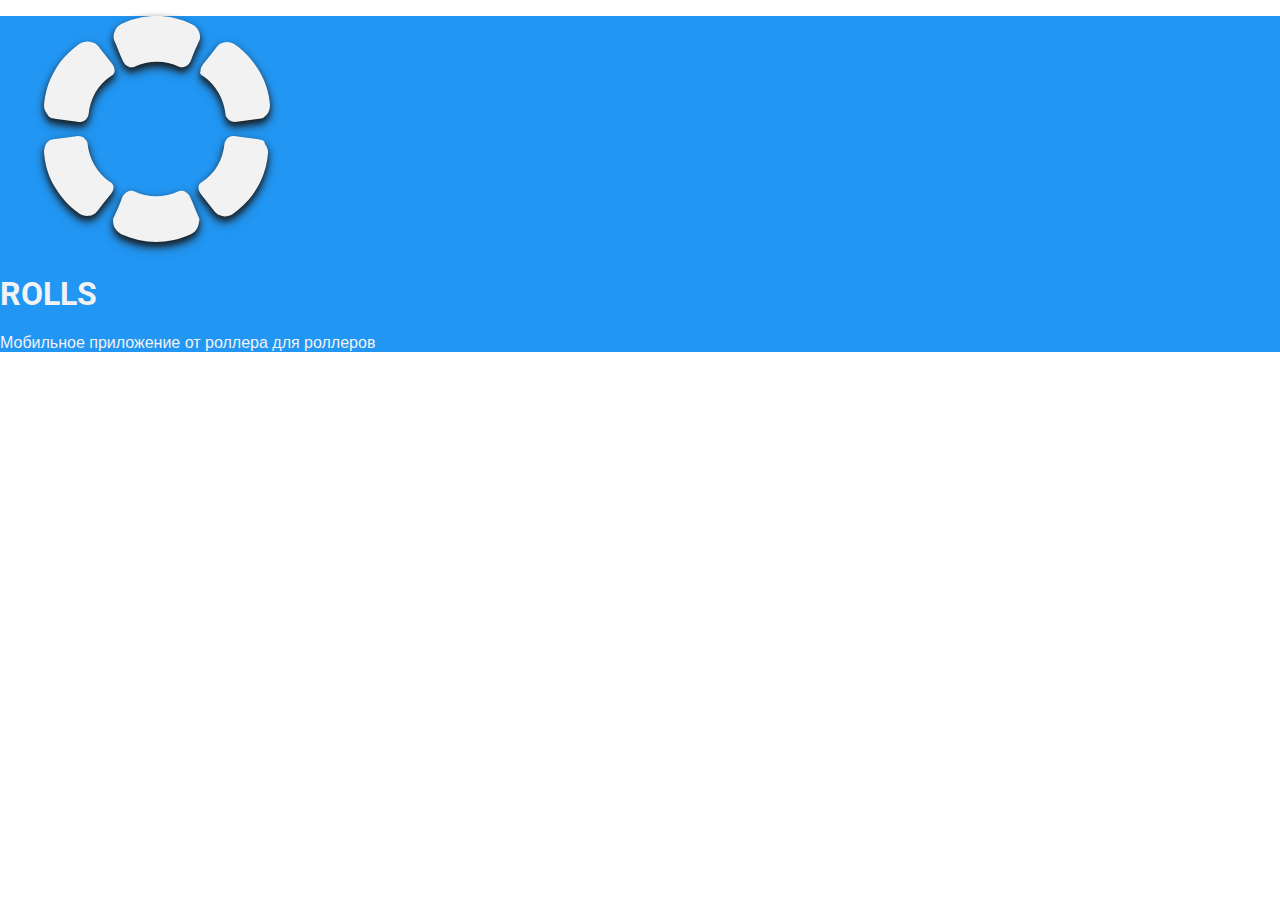
==== index.html @ 948e3eb6 "Initial commit" ====
<!DOCTYPE html>
<html>
  <head>
    <meta charset="utf-8">
    <!-- <meta name="viewport" content="width=device-width, initial-scale=1"> -->
    <title>Rolls App</title>
    <meta name="description" content="Приложение для роллеров и обучение трюкам">
    <link rel="icon" type="image/png" href="img/icon32.png">
    <link rel="stylesheet" href="css/normalize.css">
    <link rel="stylesheet" href="css/main.css">
  </head>
  <body>
    <div class="container">
        <header>
          <div class="container">
            <figure>
              <img class="main-icon" src="img/main-icon.svg" alt="Главный логотип приложения">
            </figure>
            <h1>ROLLS</h1>
            <p>Мобильное приложение от роллера для роллеров</p>
          </div>
        </header>
    </div>
  </body>
</html>
---- css/main.css ----
@import url('https://fonts.googleapis.com/css?family=Roboto+Condensed:300,400&subset=cyrillic,cyrillic-ext,latin-ext');
@import url('https://fonts.googleapis.com/css?family=Roboto:400,700&subset=cyrillic,cyrillic-ext,latin-ext');

* {
  font-family: "Roboto-Condensed", sans-serif;
  color: #f2f2f2;
}

h1, h2, h3, h4, h5, h6 {
  font-family: "Roboto", sans-serif;
}

header {
  background-color: #2196F3;
}

.main-icon {
  -webkit-filter: drop-shadow(0px 4px 4px #222);
  filter: drop-shadow(0 4px 4px #222);
}

@media (max-width: 600px) {

  header {
    text-align: center;
  }

  .container {
    display: flex;
    flex-direction: column;
  }

}
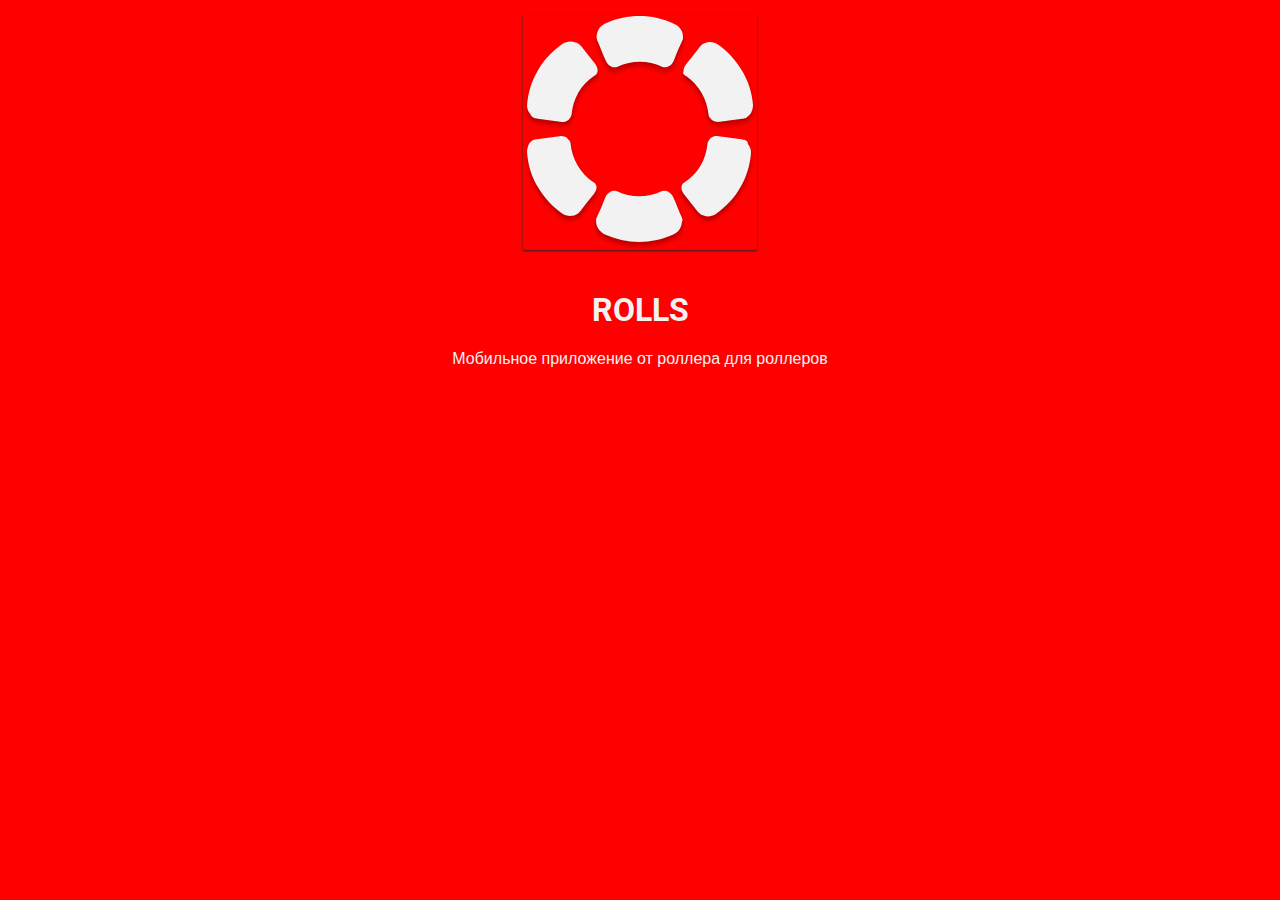
==== commit 9481c540: "Понял зачем нужно метатаг viewport, начал делать ленту в углу хедера" ====
--- a/index.html
+++ b/index.html
@@ -1,25 +1,31 @@
 <!DOCTYPE html>
 <html>
-  <head>
-    <meta charset="utf-8">
-    <!-- <meta name="viewport" content="width=device-width, initial-scale=1"> -->
-    <title>Rolls App</title>
-    <meta name="description" content="Приложение для роллеров и обучение трюкам">
-    <link rel="icon" type="image/png" href="img/icon32.png">
-    <link rel="stylesheet" href="css/normalize.css">
-    <link rel="stylesheet" href="css/main.css">
-  </head>
-  <body>
-    <div class="container">
-        <header>
-          <div class="container">
-            <figure>
-              <img class="main-icon" src="img/main-icon.svg" alt="Главный логотип приложения">
-            </figure>
-            <h1>ROLLS</h1>
-            <p>Мобильное приложение от роллера для роллеров</p>
-          </div>
-        </header>
+
+<head>
+  <meta charset="utf-8">
+  <meta name="viewport" content="width=device-width, initial-scale=1">
+  <title>Rolls App</title>
+  <meta name="description" content="Приложение для роллеров и обучение трюкам">
+  <link rel="icon" type="image/png" href="img/icon32.png">
+  <link rel="stylesheet" href="css/normalize.css">
+  <link rel="stylesheet" href="css/main.css">
+</head>
+
+<body>
+  <header>
+    <div class="ribbon-container">
+      <div class="ribbon">
+        
+      </div>
     </div>
-  </body>
+    <div class="header-container">
+      <figure class="no-margin">
+        <img class="main-icon" src="img/main-icon.svg" alt="Главный логотип приложения">
+      </figure>
+      <h1>ROLLS</h1>
+      <p>Мобильное приложение от роллера для роллеров</p>
+    </div>
+  </header>
+</body>
+
 </html>
--- a/css/main.css
+++ b/css/main.css
@@ -1,9 +1,11 @@
 @import url('https://fonts.googleapis.com/css?family=Roboto+Condensed:300,400&subset=cyrillic,cyrillic-ext,latin-ext');
 @import url('https://fonts.googleapis.com/css?family=Roboto:400,700&subset=cyrillic,cyrillic-ext,latin-ext');
 
-* {
+body {
   font-family: "Roboto-Condensed", sans-serif;
+  font-size: 100%;
   color: #f2f2f2;
+  box-sizing: border-box;
 }
 
 h1, h2, h3, h4, h5, h6 {
@@ -12,22 +14,23 @@
 
 header {
   background-color: #2196F3;
+  text-align: center;
 }
 
 .main-icon {
-  -webkit-filter: drop-shadow(0px 4px 4px #222);
-  filter: drop-shadow(0 4px 4px #222);
+  -webkit-filter: drop-shadow(0px 1px 1px #222);
+  filter: drop-shadow(0 1px 1px #222);
+  margin: 1em 2em;
 }
 
-@media (max-width: 600px) {
+.no-margin {
+  margin: 0;
+}
 
-  header {
-    text-align: center;
+/**************** Media Queries *****************/
+
+@media only screen and (min-width: 480px) {
+  * {
+    background-color: red;
   }
-
-  .container {
-    display: flex;
-    flex-direction: column;
-  }
-
 }
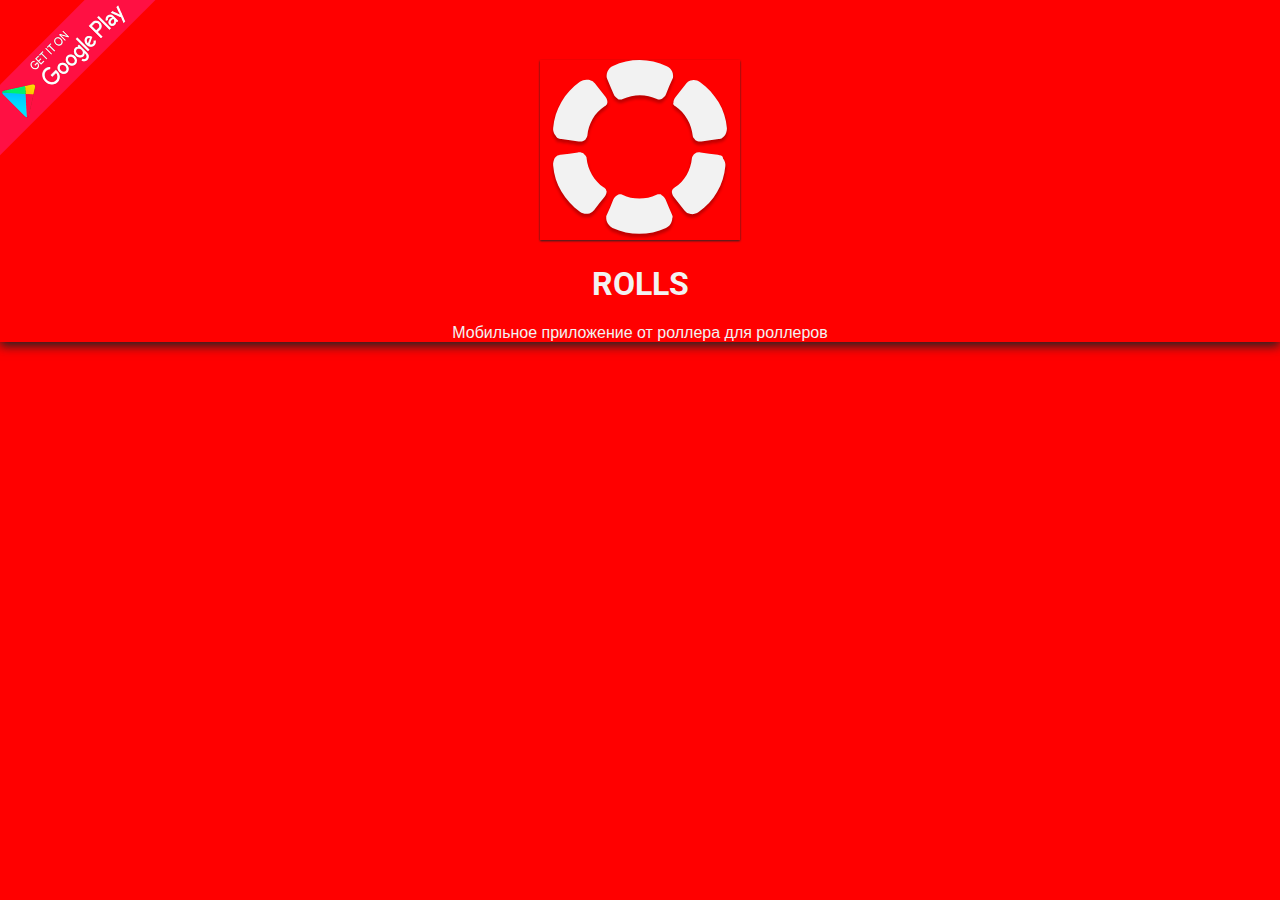
==== commit b2fd302d: "Добавил ленту в верхнем левом углу шапки" ====
--- a/index.html
+++ b/index.html
@@ -15,9 +15,9 @@
   <header>
     <div class="ribbon-container">
       <div class="ribbon">
-        
+        <img class="ribbon" src="img/google.png" alt="Скачать приложение в Google Play">
       </div>
-    </div>
+    </div> <!--Лента загрузки приложения -->
     <div class="header-container">
       <figure class="no-margin">
         <img class="main-icon" src="img/main-icon.svg" alt="Главный логотип приложения">
--- a/css/main.css
+++ b/css/main.css
@@ -15,12 +15,30 @@
 header {
   background-color: #2196F3;
   text-align: center;
+  box-shadow: 0 4px 10px #222;
+}
+
+/**************** Ribbon style *****************/
+
+.ribbon-container {
+  position: absolute;
+  top: 30px;
+  left: -60px;
+  z-index: 1;
+  transform: rotate(315deg);
+}
+
+.ribbon {
+  width: 250px;
+  height: 50px;
 }
 
 .main-icon {
+  width: 200px;
+  height: 180px;
+  margin-top: 60px;
   -webkit-filter: drop-shadow(0px 1px 1px #222);
   filter: drop-shadow(0 1px 1px #222);
-  margin: 1em 2em;
 }
 
 .no-margin {
